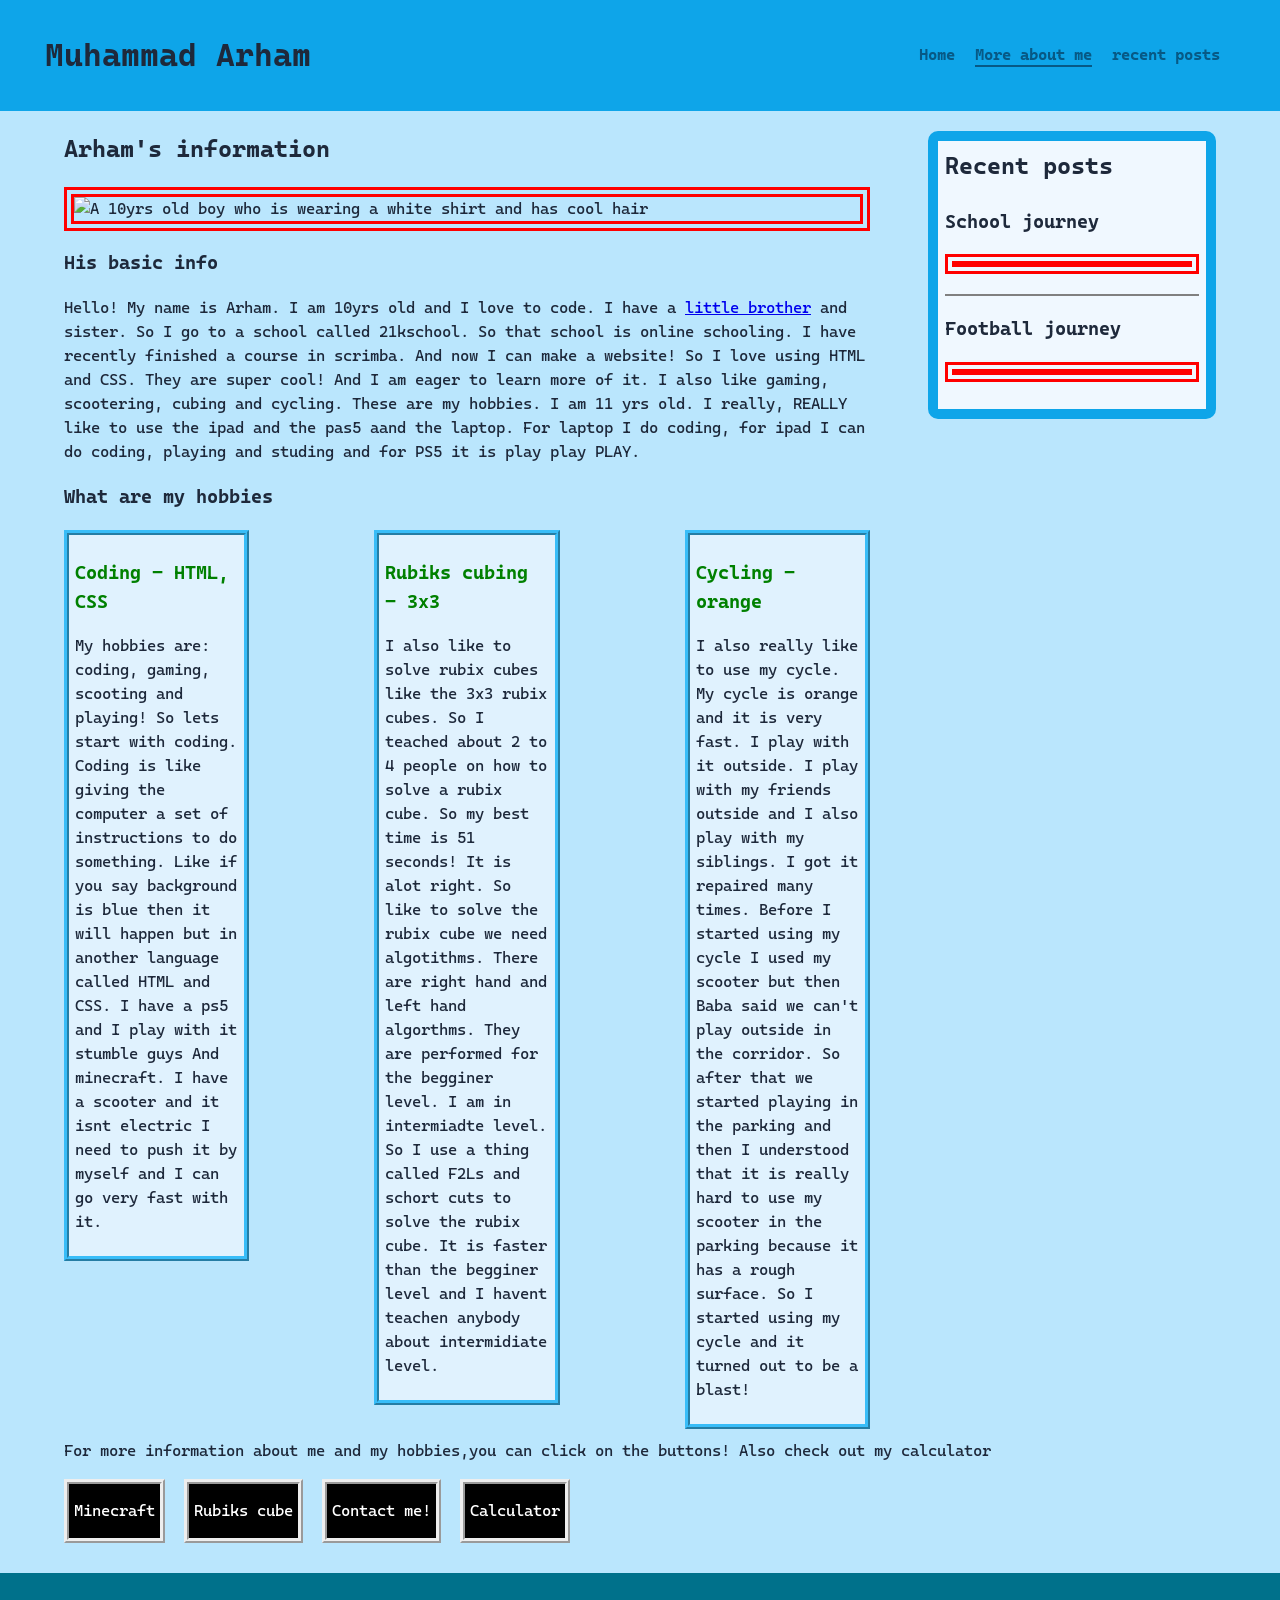
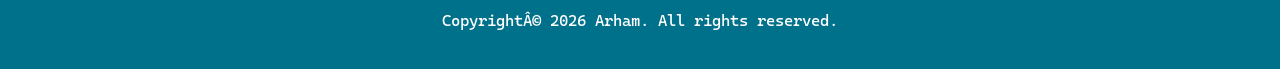
==== index.html @ b63c00ae "Add calculator HTML and CSS for basic arithmetic functionality and link from main page" ====
<!DOCTYPE html>
<html>
   <head>

      <meta name="charset" content="UTF-8">
      <meta name="viewport" content="width=device-width, initial-scale=1">

      <title>about myself</title>
      <link rel="stylesheet" href="css/about-myself-Arham.css">
      <link rel="preconnect" href="https://fonts.googleapis.com">
      <link rel="preconnect" href="https://fonts.gstatic.com" crossorigin>
      <link href="https://fonts.googleapis.com/css2?family=Cascadia+Code:ital,wght@0,200..700;1,200..700&family=Lexend:wght@100..900&display=swap" rel="stylesheet">
   </head>
   <body>
 
      <div class="container2 container-nav">
         <header>
            <h1>Muhammad Arham</h1>
         <nav>
               <ul>
                  <li><a href="html/homepage.html">Home</a></li>
                  <li><a href="index.html" class="current-page">More about me</a></li>
                  <li><a href="html/recent-posts.html">recent posts</a></li>
               </ul>
         </nav>
         </header>
      </div>

         <div class="wrapper">
            <main>

               <h2 >Arham's information</h2>
         
            <img src="images/Arham-pic.jpg" alt="A 10yrs old boy who is wearing a white shirt and has cool hair" width="500">
            <h3 >His basic info</h3>


            <P>Hello! My name is Arham. I am 10yrs old and I love to code. I have a <a href="html/about-self-fakhr.html">little brother</a> and sister. So I go to a school called 21kschool.
               So that school is online schooling. I have recently finished a course in scrimba. 
               And now I can make a website! So I love using HTML and CSS. They are super cool! And I am eager to learn
               more of it. I also like gaming, scootering, cubing and cycling. These are my hobbies. I am  11 yrs old. 
            I really, REALLY like to use the ipad and the pas5 aand the laptop. For laptop I do coding, for ipad I can do 
         coding, playing and studing and for PS5 it is play play PLAY.</P>
         
            <h3>What are my hobbies</h3>
               <div class="container"> <!-- container div for columns-->
            <div class="columns columns-1" onclick="">
               <h3>Coding - HTML, CSS</h3>
            <P>My hobbies are: coding, gaming, scooting and playing! So lets start with coding. Coding is like giving 
               the computer a set of instructions to do something. Like if you say background is blue then it will 
               happen but in another language called HTML and CSS. I have a ps5 and I play with it stumble guys And
               minecraft. I have a scooter and it isnt electric I need to push it by myself and I can go very fast
               with it.
            </P>
            </div>

         <div class="columns columns-2" onclick="">
            <h3>Rubiks cubing - 3x3</h3>
            <P>I also like to solve rubix cubes like the 3x3 rubix cubes. So I teached about 2 to 4 people on how to
               solve a rubix cube. So my best time is 51 seconds! It is alot right. So like to solve the rubix cube we need 
               algotithms. There are right hand and left hand algorthms. They are performed for the begginer level. I am in intermiadte
               level. So I use a thing called F2Ls and schort cuts to solve the rubix cube. It is faster than the begginer level and 
               I havent teachen anybody about intermidiate level. 
            </P>
         </div>

            <div class="columns columns-3" onclick="">
               <h3>Cycling - orange </h3>
            <p> I also really like to use my cycle. My cycle is orange and it is very fast. I play with it outside. 
               I play with my friends outside and I also play with my siblings. I got it repaired many times. 
               Before I started using my cycle I used my scooter but then Baba said we can't play outside in the corridor.
               So after that we started playing in the parking and then I understood that it is really hard to use my scooter
               in the parking because it has a rough surface. So I started using my cycle and it turned out to be a blast!
            </p>
            </div>
         </div> <!-- container div for columns-->
         </main>

         <aside class="sidebar" onclick=""> <!-- Sidebar  -->

               <div class="sidebar-widget" onclick=""> <!-- sidebar 2  -->
                     <h2 class="widget-title">Recent posts</h2>

               <div class="widget-recent-posts"> <!-- 1st widget inside the sidebar -->
                  <h3 class="widget-recent-posts-title">School journey</h3>
                  <img src="images/Arham-pic.jpg" alt="" class="widget-image">
               </div>

               <div class="widget-recent-posts"><!-- 2nd widget inside the sidebar -->
                  <h3 class="widget-recent-posts-title">Football journey</h3>
                  <img src="images/Arham-pic.jpg" alt="" class="widget-image">
               </div>
            </div><!-- End of sidebar 2  -->

            </aside><!-- End of sidebar  -->

         </div> <!-- wrapper div -->

         <div class="more-info">
            For more information about 
            me and my hobbies,you can click on the buttons! Also check out my calculator</p>
             <a href="https://www.minecraft.net/en-us" class="btn btn-mine" target="_blank">Minecraft</a> 
             <a href="https://www.rubiks.com/" class="btn btn-rubik" target="_blank">Rubiks cube</a>
             <a href="html/contact-page.html" class="btn btn-contact" target="_blank">Contact me!</a>
             <a href="html/calculator-real.html" class="btn btn-contact" target="_blank">Calculator</a>

         </div>
            <footer>
               <p>Copyright© 2026 Arham. All rights reserved.</p>
            </footer>




   </body>
</html>
---- css/about-myself-Arham.css ----
* {
    box-sizing: border-box;
}

html, body {
    padding: 0;
    margin:0;
}

body {
    background-color: #bae6fd; 
    color: #1e293b;       
    font-family:cascadia code, monospace;
    line-height: 1.5;
}

img {
    display: block;
    max-width: 100%;
}

.wrapper {
    width: 90%;
    margin: 0 auto;
    max-width: 2000px;
}
/*
.wrapper-flex {
    display: flex;
    justify-content: space-between;
}

*/
.btn {
    display: inline-block;
    background-color: black;
    padding: 15px 5px;
    color: white;
    text-decoration: none;
    border: 5px ridge;
    margin-bottom: 10px;
    margin-right: 10px;
    transition: all 250ms;
}

.btn-mine:hover {
    color: green;
    background-color: rgb(203, 193, 193);
    font-weight: bold;
    border-color:green;
    transform: scale(1.1);

}

.btn-rubik:hover {
    color: red;
    background-color:lightskyblue;
    font-weight: bold;
    border-color:red;
    transform: scale(1.1);
}

.btn-contact:hover {
   background-image: linear-gradient( to right, green, red);
    color: white;
    font-weight: bold;
    border-color:lightskyblue;
    transform: scale(1.1);
}

img {
    border: 10px double red;
    width: 100%;
}

header h1 {
    padding-left: 25px;
}

header {
    display: flex;
    justify-content: space-between;
    align-items: center;
    padding: 10px 20px; /* some space inside */
    background-color: #0ea5e9;
    
}
.contianer2 {
    border: 5px red ridge;
}

.container {
    display: flex;
    justify-content: space-between;
    align-items: start;
    flex-wrap: wrap;
    
}


.columns:hover {
    background-color: #0369a1; /* dark blue */
    color: white;
    border: dashed lightgray 5px;
    transition: all 270ms;
    transform: scale(1.025);
}


.columns:hover h3 {
    color: white;
}


.columns {
    background-color: #e0f2fe; /* light blue */
    padding: 6px;
    border: 5px ridge #38bdf8;
    transform: scale(1);
    transition: all 270ms;
}


.columns h3 {
    color:green;
}

.columns:hover h3 {
    color: white;
}   
.columns-1 {
    width: 23%;
}
.columns-2 {
    width: 23%;
}
.columns-3 {
    width:23%;
}

/*Adjustment for collumns to work on small screens*/
@media (max-width: 750px) { 
    .container {                      
        flex-direction:column;
    }
    .columns-1,
    .columns-2,
    .columns-3 {
         width: 85.5%;
         height:auto;
        
    }

    .columns {
        margin-bottom: 5%;
    }
}

/*Adjustment for navigation */
@media (max-width: 706px) { 
    header {
        flex-direction: column;
        align-items: center;
    }

    nav ul {
        flex-direction: column;
        align-items: center;
    }
    nav li {
        margin: 5px 0;
    }
    header h1 {
        text-align: center;
        padding-left: 5px;
    }
}


nav ul {
    display: flex;         
    list-style: none;       
    margin: 0;
    padding-right: 20px;
    font-weight: bold;
    padding-left: 20px;
}

nav li {
    margin-right: 20px;     /* spacing between items */
}

nav a {
    text-decoration: none;
    color: #075985;
    transform: scale(1);
    transition: all 250ms;
}

nav a:hover {
    color: darkblue;
    transform: scale(1.1);
    transition: all 250ms;
}

.current-page {
    border-bottom: 2px solid #075985;
    padding-bottom: 1px;
}

.current-page:hover{
    color: #075985;
}
      
footer {
    text-align: center;
    padding: 20px;
    background-color:rgb(0, 113, 139);
    color: white;
    margin-top: 20px;
   
}

.more-info {
    margin-left: 5%;
    margin-top: 10px;
}



/*nav ul {
    margin-left: 5px;
    list-style: none;
    display: flex;
    justify-content: flex-start;
    font-weight: bold;
    margin:0px;
    padding: 0px;
    flex-wrap: nowrap;
}

nav li {
    margin: 0 5%;
}

nav a {
    color:rgb(225, 6, 6);
    text-decoration: none;
}

nav a:hover{
    color:darkgoldenrod;
}*/

/*sidebar*/
/*
.sidebar-widget {
  display: flex;
  flex-direction: column; 
  background-color: aliceblue;  
  margin-top: 15px;
  margin-left: 20px;
}

.widget-recent-posts {
    border-bottom: grey 2px solid;
    margin-top: -15px;
}

.widget-recent-posts:last-child {
    border:0;
    margin: 0;
}


.widget-image {
    margin-bottom: 20px;
}

.sidebar-widget {
    border: 10px solid #0ea5e9;
    padding: 7px;
}

.widget-title {
    margin-top: 0px;
}

@media (min-width: 700px) { 
    .wrapper-flex {
        display: flex;
        justify-content: space-around;
    }
    main {
        width: 75%;
    }
    aside {
        width: 20%;
    }
}
    */


@media (min-width: 600px) {
    .wrapper {
        display: flex;
        justify-content: space-between;
    }
    main {
        width: 70%;
    }
    aside {
        width: 25%;
    }

}

/* Sidebar */



.sidebar {
    margin-top: 20px;
}

.sidebar-widget {
  display: flex;
  flex-direction: column; 
  background-color: aliceblue; 
  border-radius: 10px;
    transform: scale(1);
    transition: all ease 250ms;
  
}

.sidebar-widget:hover {
    transform: scale(1.05);
    transition: all ease 250ms;

}

.widget-recent-posts {
    border-bottom: grey 2px solid;
    margin-top: -15px;
}

.widget-recent-posts:last-child {
    border:0;
    margin: 0;
}


.widget-image {
    margin-bottom: 20px;
}

.sidebar-widget {
    border: 10px solid #0ea5e9;
    padding: 7px;
}

.widget-title {
    margin-top: 0px;
}

.sidebar-widget1 {
    margin-bottom: 20%;
}
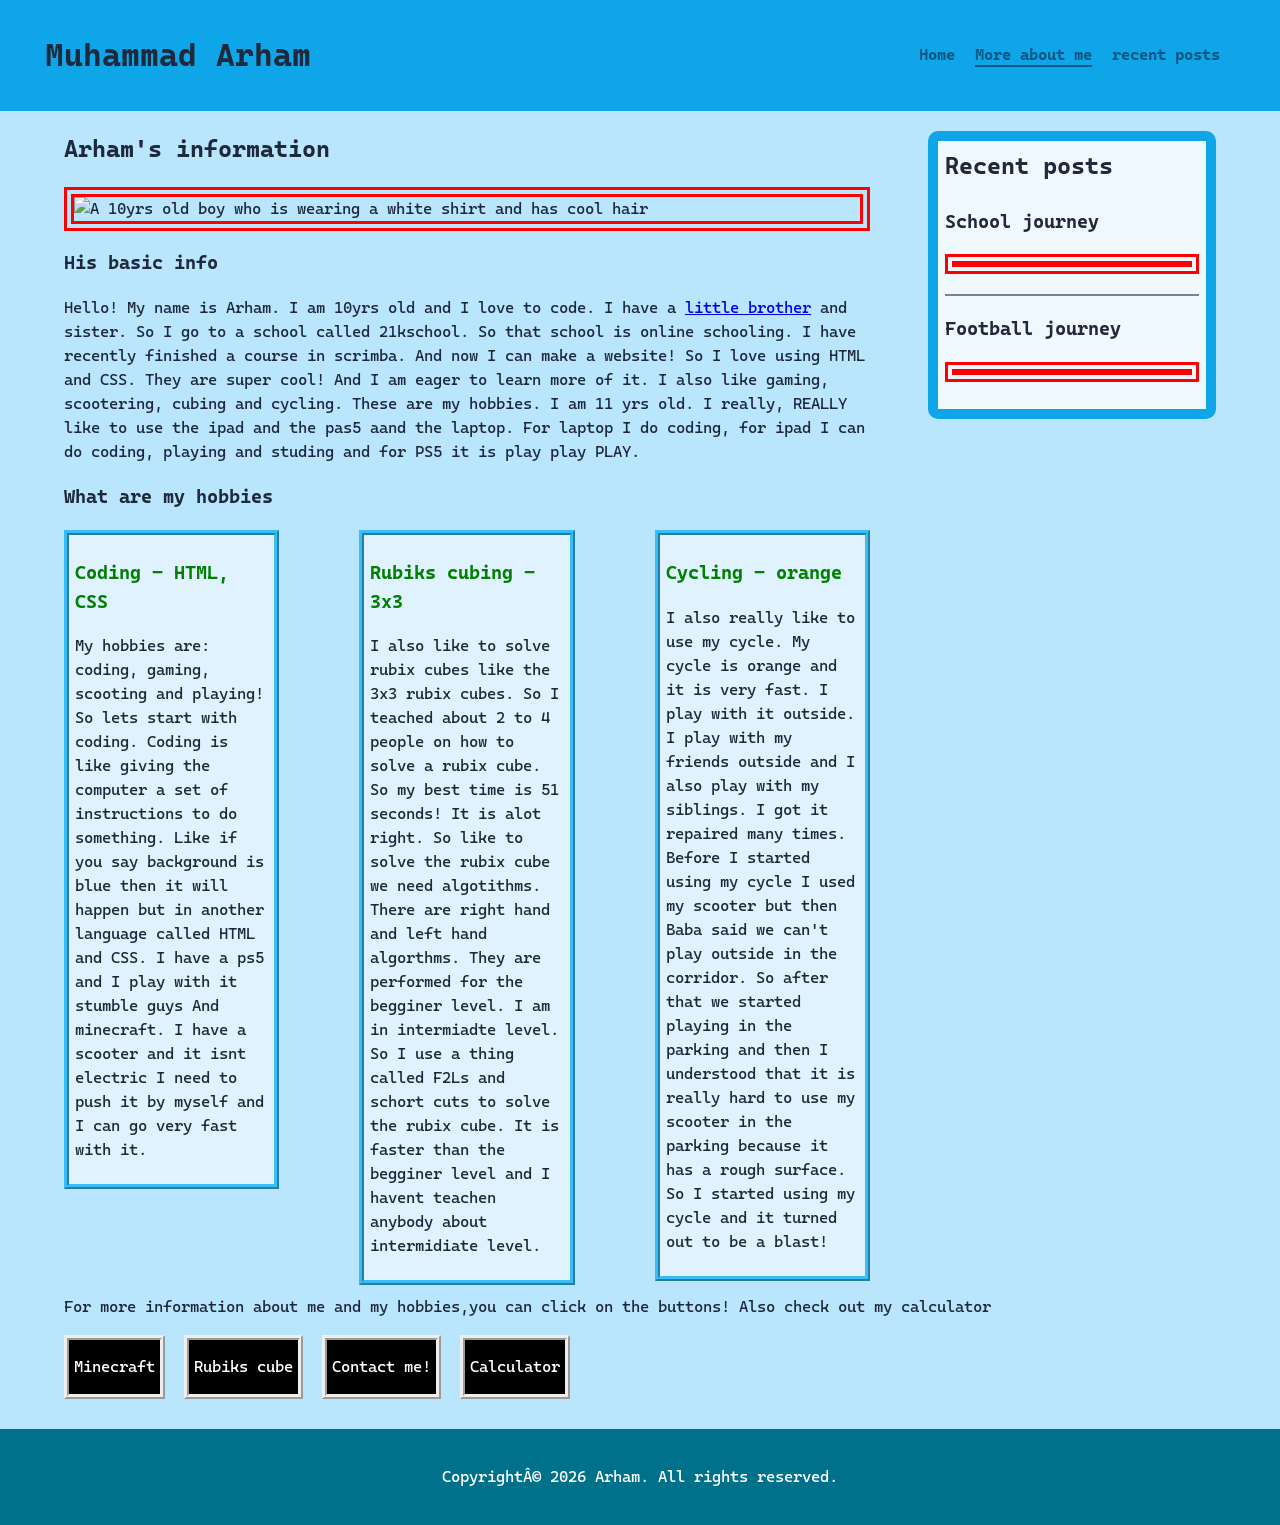
==== commit 50e19d27: "Add favicon links and web app manifest for improved PWA support - Updated index.html to include vari" ====
--- a/index.html
+++ b/index.html
@@ -4,8 +4,14 @@
 
       <meta name="charset" content="UTF-8">
       <meta name="viewport" content="width=device-width, initial-scale=1">
+      <link rel="icon" type="image/png" href="/favicon-96x96.png" sizes="96x96" />
+      <link rel="icon" type="image/svg+xml" href="/favicon.svg" />
+      <link rel="shortcut icon" href="/favicon.ico" />
+      <link rel="apple-touch-icon" href="/apple-touch-icon.png" />
+      <link rel="manifest" href="/site.webmanifest" />
 
       <title>about myself</title>
+      
       <link rel="stylesheet" href="css/about-myself-Arham.css">
       <link rel="preconnect" href="https://fonts.googleapis.com">
       <link rel="preconnect" href="https://fonts.gstatic.com" crossorigin>
--- a/css/about-myself-Arham.css
+++ b/css/about-myself-Arham.css
@@ -90,13 +90,11 @@
 }
 
 .container {
-    display: flex;
-    justify-content: space-between;
+    display: grid;
+    grid-template-columns: repeat(3, 1fr);
+    gap: 5em;
     align-items: start;
-    flex-wrap: wrap;
-    
-}
-
+}
 
 .columns:hover {
     background-color: #0369a1; /* dark blue */
@@ -128,31 +126,13 @@
 .columns:hover h3 {
     color: white;
 }   
-.columns-1 {
-    width: 23%;
-}
-.columns-2 {
-    width: 23%;
-}
-.columns-3 {
-    width:23%;
-}
+
+
 
 /*Adjustment for collumns to work on small screens*/
 @media (max-width: 750px) { 
-    .container {                      
-        flex-direction:column;
-    }
-    .columns-1,
-    .columns-2,
-    .columns-3 {
-         width: 85.5%;
-         height:auto;
-        
-    }
-
-    .columns {
-        margin-bottom: 5%;
+    .container {   
+        grid-template-columns: 1fr;                   
     }
 }
 
@@ -225,81 +205,6 @@
     margin-left: 5%;
     margin-top: 10px;
 }
-
-
-
-/*nav ul {
-    margin-left: 5px;
-    list-style: none;
-    display: flex;
-    justify-content: flex-start;
-    font-weight: bold;
-    margin:0px;
-    padding: 0px;
-    flex-wrap: nowrap;
-}
-
-nav li {
-    margin: 0 5%;
-}
-
-nav a {
-    color:rgb(225, 6, 6);
-    text-decoration: none;
-}
-
-nav a:hover{
-    color:darkgoldenrod;
-}*/
-
-/*sidebar*/
-/*
-.sidebar-widget {
-  display: flex;
-  flex-direction: column; 
-  background-color: aliceblue;  
-  margin-top: 15px;
-  margin-left: 20px;
-}
-
-.widget-recent-posts {
-    border-bottom: grey 2px solid;
-    margin-top: -15px;
-}
-
-.widget-recent-posts:last-child {
-    border:0;
-    margin: 0;
-}
-
-
-.widget-image {
-    margin-bottom: 20px;
-}
-
-.sidebar-widget {
-    border: 10px solid #0ea5e9;
-    padding: 7px;
-}
-
-.widget-title {
-    margin-top: 0px;
-}
-
-@media (min-width: 700px) { 
-    .wrapper-flex {
-        display: flex;
-        justify-content: space-around;
-    }
-    main {
-        width: 75%;
-    }
-    aside {
-        width: 20%;
-    }
-}
-    */
-
 
 @media (min-width: 600px) {
     .wrapper {
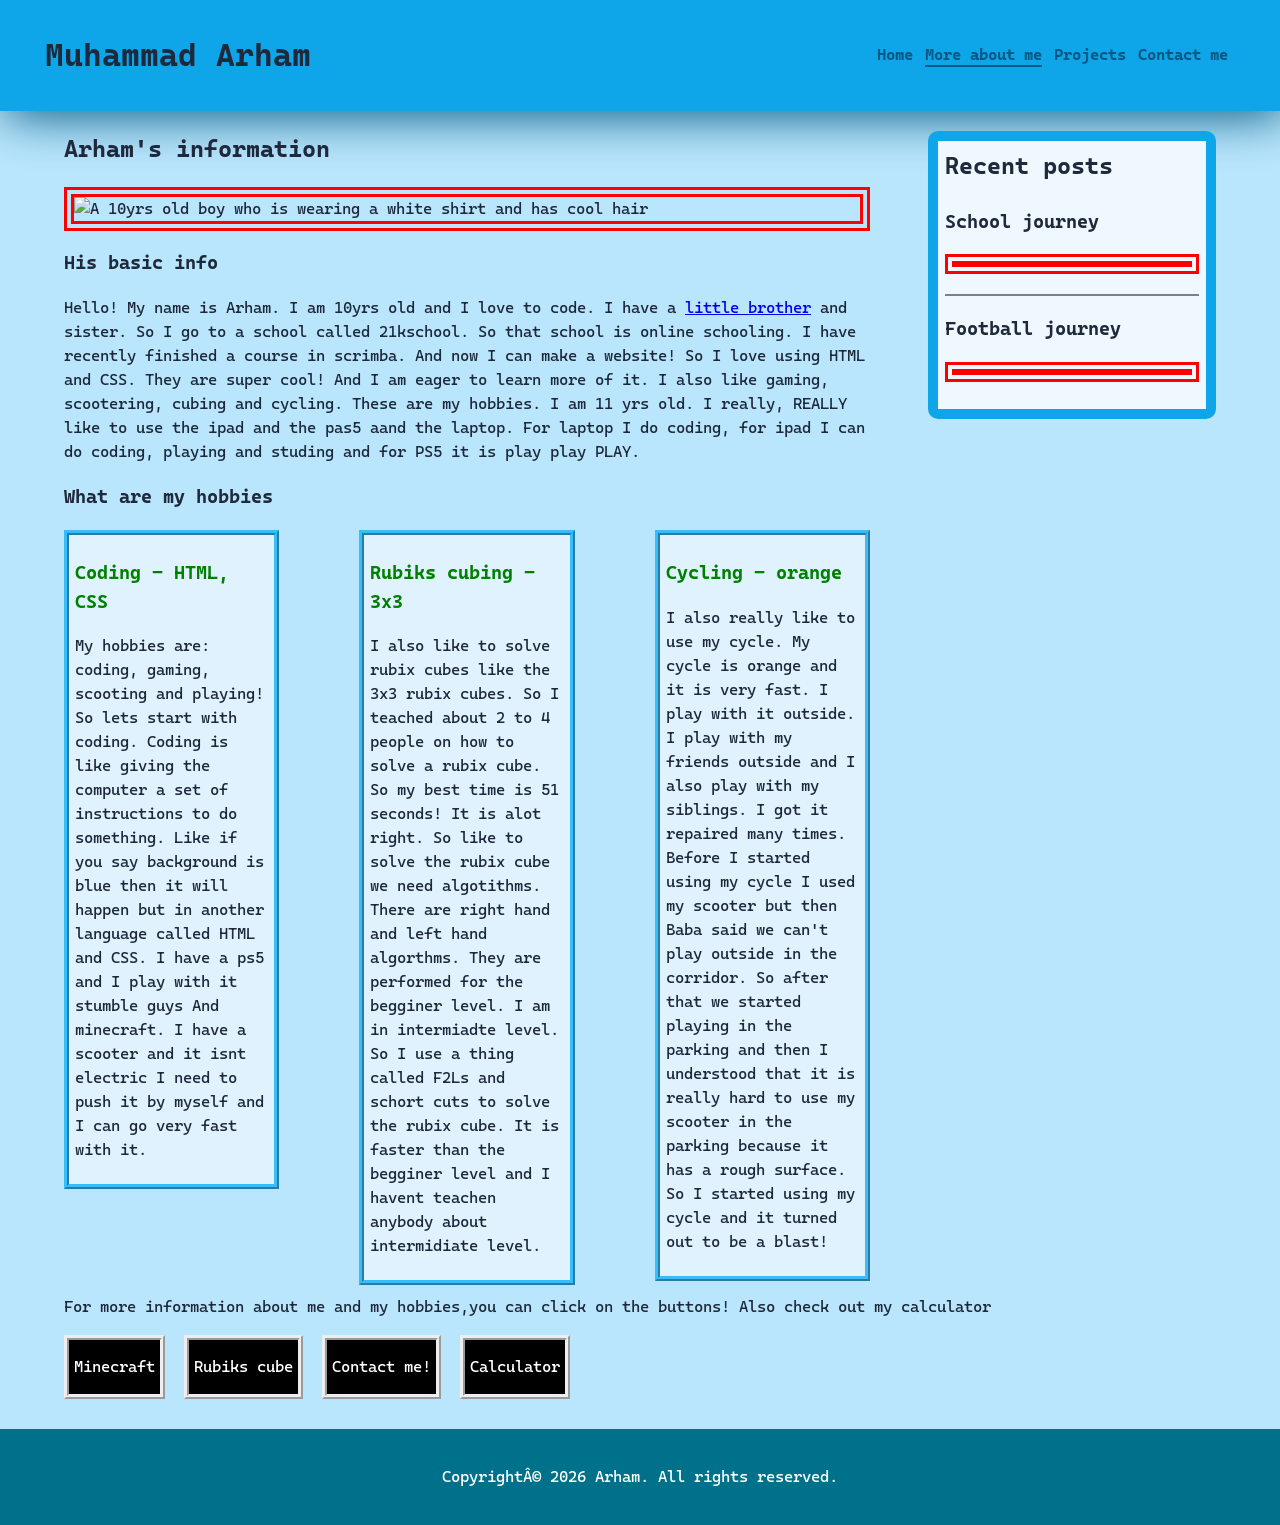
==== commit 93be217a: "Refactor CSS styles and improve layout for better responsiveness and aesthetics" ====
--- a/index.html
+++ b/index.html
@@ -4,14 +4,15 @@
 
       <meta name="charset" content="UTF-8">
       <meta name="viewport" content="width=device-width, initial-scale=1">
-      <link rel="icon" type="image/png" href="/favicon-96x96.png" sizes="96x96" />
-      <link rel="icon" type="image/svg+xml" href="/favicon.svg" />
-      <link rel="shortcut icon" href="/favicon.ico" />
-      <link rel="apple-touch-icon" href="/apple-touch-icon.png" />
-      <link rel="manifest" href="/site.webmanifest" />
+      <link rel="icon" type="image/png" href="favicon-96x96.png" sizes="96x96" />
+      <link rel="icon" type="image/svg+xml" href="favicon.svg" />
+      <link rel="shortcut icon" href="favicon.ico" />
+      <link rel="apple-touch-icon" sizes="180x180" href="apple-touch-icon.png" />
+      <meta name="apple-mobile-web-app-title" content="My Website" />
+      <link rel="manifest" href="site.webmanifest" />
 
-      <title>about myself</title>
-      
+      <title>About Myself</title>
+
       <link rel="stylesheet" href="css/about-myself-Arham.css">
       <link rel="preconnect" href="https://fonts.googleapis.com">
       <link rel="preconnect" href="https://fonts.gstatic.com" crossorigin>
@@ -26,7 +27,8 @@
                <ul>
                   <li><a href="html/homepage.html">Home</a></li>
                   <li><a href="index.html" class="current-page">More about me</a></li>
-                  <li><a href="html/recent-posts.html">recent posts</a></li>
+                  <li><a href="html/projects-page.html">Projects</a></li>
+                  <li><a href="html/contact-page.html">Contact me</a></li>
                </ul>
          </nav>
          </header>
@@ -117,6 +119,5 @@
 
 
 
-
    </body>
 </html>
--- a/css/about-myself-Arham.css
+++ b/css/about-myself-Arham.css
@@ -1,36 +1,138 @@
+/* ========================================
+   GLOBAL STYLES
+======================================== */
+
 * {
     box-sizing: border-box;
 }
 
-html, body {
+html,
+body {
     padding: 0;
-    margin:0;
+    margin: 0;
 }
 
 body {
-    background-color: #bae6fd; 
-    color: #1e293b;       
-    font-family:cascadia code, monospace;
+    background-color: #bae6fd;
+    color: #1e293b;
+    font-family: Cascadia Code, monospace;
     line-height: 1.5;
 }
 
 img {
     display: block;
     max-width: 100%;
-}
+    width: 100%;
+    border: 10px double red;
+}
+
+/* ========================================
+   LAYOUT
+======================================== */
 
 .wrapper {
     width: 90%;
     margin: 0 auto;
     max-width: 2000px;
 }
-/*
-.wrapper-flex {
+
+.container {
+    display: grid;
+    grid-template-columns: repeat(3, 1fr);
+    gap: 5em;
+    align-items: start;
+}
+
+/* ========================================
+   HEADER
+======================================== */
+
+header {
     display: flex;
     justify-content: space-between;
-}
-
-*/
+    align-items: center;
+    padding: 10px 20px;
+    background-color: #0ea5e9;
+    box-shadow: 5px 5px 50px #005982;
+}
+
+header h1 {
+    padding-left: 25px;
+}
+
+.contianer2 {
+    border: 5px red ridge;
+}
+
+/* ========================================
+   NAVIGATION
+======================================== */
+
+nav ul {
+    display: flex;
+    list-style: none;
+    margin: 0;
+    padding-left: 20px;
+    padding-right: 20px;
+    font-weight: bold;
+}
+
+nav li {
+    margin-right: 12px;
+}
+
+nav a {
+    text-decoration: none;
+    color: #075985;
+    transform: scale(1);
+    transition: all 250ms;
+}
+
+nav a:hover {
+    color: darkblue;
+    transform: scale(1.1);
+}
+
+.current-page {
+    border-bottom: 2px solid #075985;
+    padding-bottom: 1px;
+}
+
+.current-page:hover {
+    color: #075985;
+}
+
+/* ========================================
+   HOBBY CARDS
+======================================== */
+
+.columns {
+    background-color: #e0f2fe;
+    padding: 6px;
+    border: 5px ridge #38bdf8;
+    transform: scale(1);
+    transition: all 270ms;
+}
+
+.columns h3 {
+    color: green;
+}
+
+.columns:hover {
+    background-color: #0369a1;
+    color: white;
+    border: dashed lightgray 5px;
+    transform: scale(1.025);
+}
+
+.columns:hover h3 {
+    color: white;
+}
+
+/* ========================================
+   BUTTONS
+======================================== */
+
 .btn {
     display: inline-block;
     background-color: black;
@@ -47,97 +149,101 @@
     color: green;
     background-color: rgb(203, 193, 193);
     font-weight: bold;
-    border-color:green;
-    transform: scale(1.1);
-
+    border-color: green;
+    transform: scale(1.1);
 }
 
 .btn-rubik:hover {
     color: red;
-    background-color:lightskyblue;
-    font-weight: bold;
-    border-color:red;
+    background-color: lightskyblue;
+    font-weight: bold;
+    border-color: red;
     transform: scale(1.1);
 }
 
 .btn-contact:hover {
-   background-image: linear-gradient( to right, green, red);
-    color: white;
-    font-weight: bold;
-    border-color:lightskyblue;
-    transform: scale(1.1);
-}
-
-img {
-    border: 10px double red;
-    width: 100%;
-}
-
-header h1 {
-    padding-left: 25px;
-}
-
-header {
+    background-image: linear-gradient(to right, green, red);
+    color: white;
+    font-weight: bold;
+    border-color: lightskyblue;
+    transform: scale(1.1);
+}
+
+/* ========================================
+   SIDEBAR
+======================================== */
+
+.sidebar {
+    margin-top: 20px;
+}
+
+.sidebar-widget {
     display: flex;
-    justify-content: space-between;
-    align-items: center;
-    padding: 10px 20px; /* some space inside */
-    background-color: #0ea5e9;
-    
-}
-.contianer2 {
-    border: 5px red ridge;
-}
-
-.container {
-    display: grid;
-    grid-template-columns: repeat(3, 1fr);
-    gap: 5em;
-    align-items: start;
-}
-
-.columns:hover {
-    background-color: #0369a1; /* dark blue */
-    color: white;
-    border: dashed lightgray 5px;
-    transition: all 270ms;
-    transform: scale(1.025);
-}
-
-
-.columns:hover h3 {
-    color: white;
-}
-
-
-.columns {
-    background-color: #e0f2fe; /* light blue */
-    padding: 6px;
-    border: 5px ridge #38bdf8;
+    flex-direction: column;
+    background-color: aliceblue;
+    border: 10px solid #0ea5e9;
+    border-radius: 10px;
+    padding: 7px;
     transform: scale(1);
-    transition: all 270ms;
-}
-
-
-.columns h3 {
-    color:green;
-}
-
-.columns:hover h3 {
-    color: white;
-}   
-
-
-
-/*Adjustment for collumns to work on small screens*/
-@media (max-width: 750px) { 
-    .container {   
-        grid-template-columns: 1fr;                   
-    }
-}
-
-/*Adjustment for navigation */
-@media (max-width: 706px) { 
+    transition: all 250ms ease;
+}
+
+.sidebar-widget:hover {
+    transform: scale(1.05);
+}
+
+.widget-title {
+    margin-top: 0;
+}
+
+.widget-image {
+    margin-bottom: 20px;
+}
+
+.widget-recent-posts {
+    border-bottom: grey 2px solid;
+    margin-top: -15px;
+}
+
+.widget-recent-posts:last-child {
+    border: 0;
+    margin: 0;
+}
+
+.sidebar-widget1 {
+    margin-bottom: 20%;
+}
+
+/* ========================================
+   FOOTER
+======================================== */
+
+footer {
+    text-align: center;
+    padding: 20px;
+    background-color: rgb(0, 113, 139);
+    color: white;
+    margin-top: 20px;
+}
+
+.more-info {
+    margin-left: 5%;
+    margin-top: 10px;
+}
+
+/* ========================================
+   MEDIA QUERIES
+======================================== */
+
+/* Stack hobby cards */
+@media (max-width: 750px) {
+    .container {
+        grid-template-columns: 1fr;
+    }
+}
+
+/* Mobile navigation */
+@media (max-width: 706px) {
     header {
         flex-direction: column;
         align-items: center;
@@ -147,128 +253,29 @@
         flex-direction: column;
         align-items: center;
     }
+
     nav li {
         margin: 5px 0;
     }
+
     header h1 {
         text-align: center;
         padding-left: 5px;
     }
 }
 
-
-nav ul {
-    display: flex;         
-    list-style: none;       
-    margin: 0;
-    padding-right: 20px;
-    font-weight: bold;
-    padding-left: 20px;
-}
-
-nav li {
-    margin-right: 20px;     /* spacing between items */
-}
-
-nav a {
-    text-decoration: none;
-    color: #075985;
-    transform: scale(1);
-    transition: all 250ms;
-}
-
-nav a:hover {
-    color: darkblue;
-    transform: scale(1.1);
-    transition: all 250ms;
-}
-
-.current-page {
-    border-bottom: 2px solid #075985;
-    padding-bottom: 1px;
-}
-
-.current-page:hover{
-    color: #075985;
-}
-      
-footer {
-    text-align: center;
-    padding: 20px;
-    background-color:rgb(0, 113, 139);
-    color: white;
-    margin-top: 20px;
-   
-}
-
-.more-info {
-    margin-left: 5%;
-    margin-top: 10px;
-}
-
+/* Desktop layout */
 @media (min-width: 600px) {
     .wrapper {
         display: flex;
         justify-content: space-between;
     }
+
     main {
         width: 70%;
     }
+
     aside {
         width: 25%;
     }
-
-}
-
-/* Sidebar */
-
-
-
-.sidebar {
-    margin-top: 20px;
-}
-
-.sidebar-widget {
-  display: flex;
-  flex-direction: column; 
-  background-color: aliceblue; 
-  border-radius: 10px;
-    transform: scale(1);
-    transition: all ease 250ms;
-  
-}
-
-.sidebar-widget:hover {
-    transform: scale(1.05);
-    transition: all ease 250ms;
-
-}
-
-.widget-recent-posts {
-    border-bottom: grey 2px solid;
-    margin-top: -15px;
-}
-
-.widget-recent-posts:last-child {
-    border:0;
-    margin: 0;
-}
-
-
-.widget-image {
-    margin-bottom: 20px;
-}
-
-.sidebar-widget {
-    border: 10px solid #0ea5e9;
-    padding: 7px;
-}
-
-.widget-title {
-    margin-top: 0px;
-}
-
-.sidebar-widget1 {
-    margin-bottom: 20%;
-}
-
+}
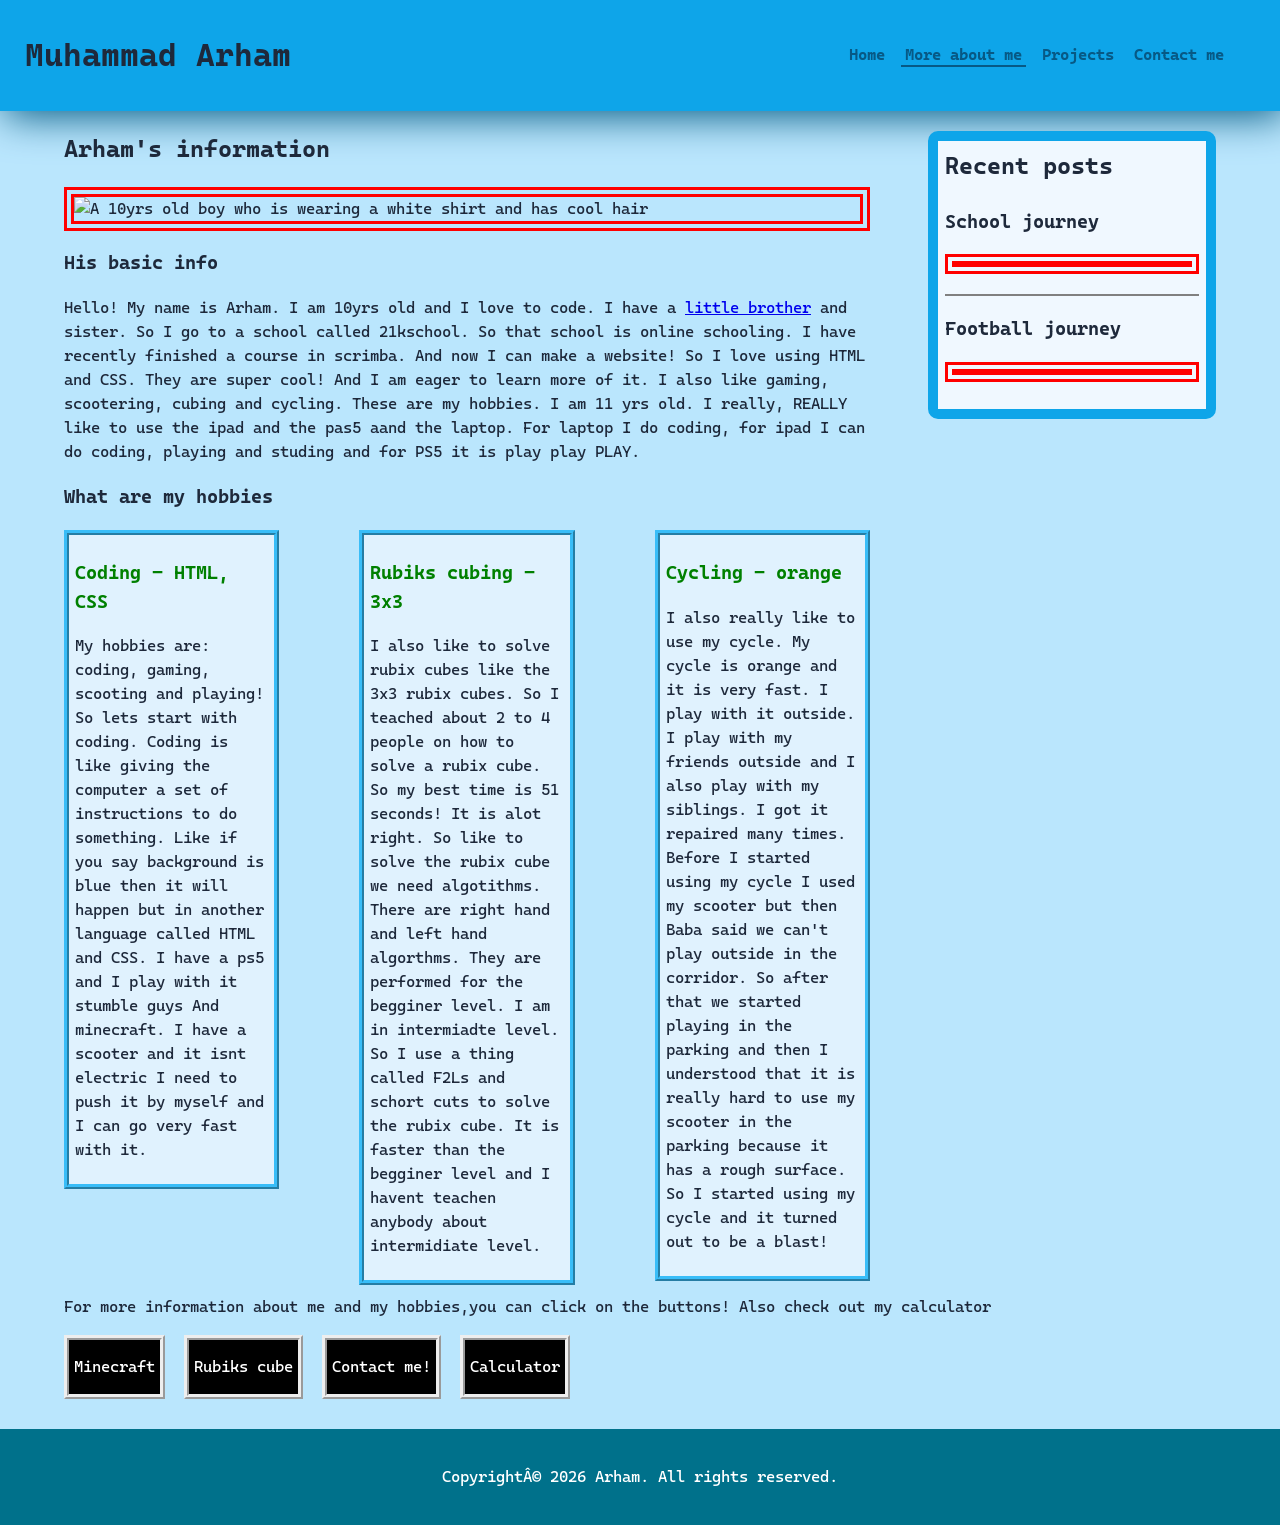
==== commit aba89d15: "Refactor code structure for improved readability and maintainability" ====
--- a/index.html
+++ b/index.html
@@ -23,7 +23,11 @@
       <div class="container2 container-nav">
          <header>
             <h1>Muhammad Arham</h1>
-         <nav>
+
+            <button aria-label="Open navigation" class="open-button">&#9776;</button>
+
+         <nav class="nav">
+            <button aria-label="Close navigation" class="close-button">&times;</button>
                <ul>
                   <li><a href="html/homepage.html">Home</a></li>
                   <li><a href="index.html" class="current-page">More about me</a></li>
@@ -116,8 +120,6 @@
             <footer>
                <p>Copyright© 2026 Arham. All rights reserved.</p>
             </footer>
-
-
-
+            <script src="html/project-page.js"></script>
    </body>
 </html>
--- a/css/about-myself-Arham.css
+++ b/css/about-myself-Arham.css
@@ -43,33 +43,61 @@
     align-items: start;
 }
 
-/* ========================================
-   HEADER
-======================================== */
+/*=====================================
+    NAVIGATION
+=====================================*/
 
 header {
     display: flex;
-    justify-content: space-between;
+    flex-direction: column;
     align-items: center;
-    padding: 10px 20px;
-    background-color: #0ea5e9;
-    box-shadow: 5px 5px 50px #005982;
-}
-
-header h1 {
-    padding-left: 25px;
-}
-
-.contianer2 {
-    border: 5px red ridge;
-}
-
-/* ========================================
-   NAVIGATION
-======================================== */
+    text-align: center;
+}
 
 nav ul {
     display: flex;
+    flex-direction: column;
+    align-items: center;
+}
+
+nav li {
+        margin: 5px 0;
+}
+
+header h1 {
+    text-align: center;
+    padding-left: 5px;
+    font-family: cascadia code;
+}
+nav a {
+    text-decoration: none;
+    color: #075985;
+    transform: scale(1);
+    transition: all 250ms;
+    padding: .25em;
+    font-family: Cascadia Code;
+}
+
+nav a:hover {
+    color: rgb(21, 255, 251);
+    transform: scale(1.1);
+}
+
+.current-page {
+    border-bottom: 2px solid #075985;
+    padding-bottom: 1px;
+}
+
+.current-page:hover {
+    color: #075985;
+}
+
+nav li {
+    margin-right: 12px;
+    font-family: Cascadia Code;
+    margin-bottom: 60px;
+}
+nav ul {
     list-style: none;
     margin: 0;
     padding-left: 20px;
@@ -77,29 +105,85 @@
     font-weight: bold;
 }
 
-nav li {
-    margin-right: 12px;
-}
-
-nav a {
-    text-decoration: none;
-    color: #075985;
-    transform: scale(1);
-    transition: all 250ms;
-}
-
-nav a:hover {
-    color: darkblue;
-    transform: scale(1.1);
-}
-
-.current-page {
-    border-bottom: 2px solid #075985;
-    padding-bottom: 1px;
-}
-
-.current-page:hover {
-    color: #075985;
+header {
+    padding: 10px 20px;
+    background-color: #0ea5e9;
+    box-shadow: 5px 5px 40px #005982;
+}
+
+.close-button {
+    margin-left: auto ;
+    position: absolute;
+    left: 20px;
+    top: 0px;
+    font-size: 100px;
+    background: 0;
+    border: 0;
+    color: lightblue;
+    cursor: pointer;
+}
+.navigation-open {
+    transform: translateX(-100%);
+}
+
+
+nav {
+    position: fixed;
+    z-index: 10;
+    width: 100%;
+    top: 0;
+    right: 0;
+    left:100%;
+    bottom: 0;
+    background:#002437;
+    display: flex;
+    justify-content: center;
+    align-items: center;
+    font-size: 30px;
+    transform: translateX(0);
+    transition: transform 250ms;
+}
+
+.open-button {
+    background: none;
+    border: none;
+    font-weight: 700;
+    font-size: 20px;
+    color: rgb(0, 0, 0);
+    cursor: pointer;
+}
+
+@media (min-width: 706px) { 
+    .open-button, .close-button {
+        display: none;
+    }
+    header {
+        display: flex;
+        flex-direction: row;
+        justify-content: space-between;
+        align-items: center;
+        padding: 10px 20px;
+    }
+
+    nav {
+        position: static;
+        width: auto;
+        background: none;
+        display: flex;
+        justify-content: flex-end;
+        align-items: center;
+        font-size: initial;
+        transform: none;
+    }
+
+    nav ul {
+        display: flex;
+        flex-direction: row;
+    }
+
+    nav li {
+        margin: 0 12px 0 0;
+    }
 }
 
 /* ========================================
